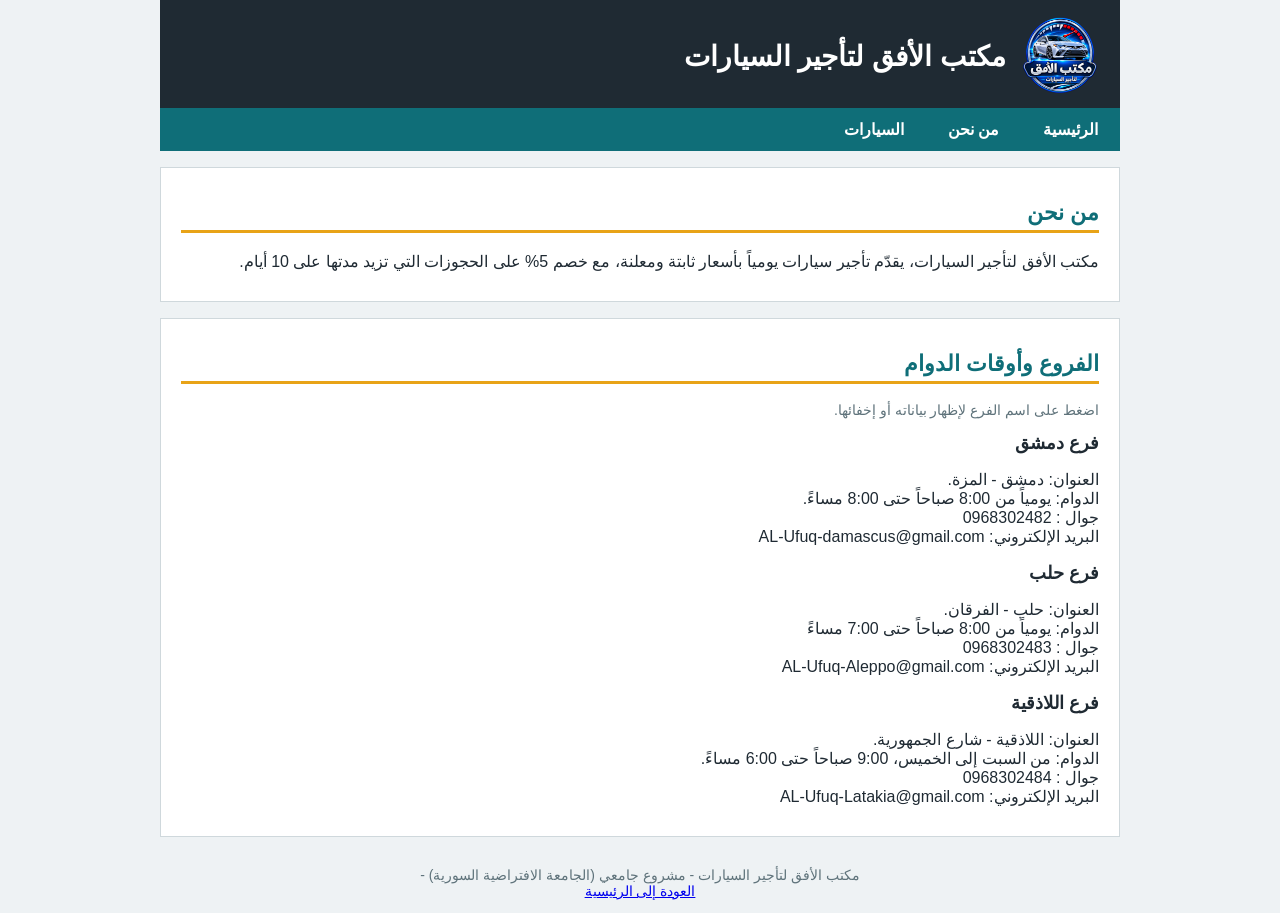
==== AboutUs.html @ b0d44bee "Add files via upload" ====
<!DOCTYPE html PUBLIC "-//W3C//DTD XHTML 1.0 Strict//EN" "http://www.w3.org/TR/xhtml1/DTD/xhtml1-strict.dtd">
<html xmlns="http://www.w3.org/1999/xhtml" lang="ar" xml:lang="ar" dir="rtl">
<head>
<meta http-equiv="Content-Type" content="text/html; charset=UTF-8" />
<title>من نحن - مكتب الأفق لتأجير السيارات</title>
<link rel="stylesheet" type="text/css" href="style.css" />
<script type="text/javascript" src="https://code.jquery.com/jquery-3.7.1.min.js"></script>
<script type="text/javascript" src="myFunctions.js"></script>
</head>
<body>
<div id="wrap">
<div id="header">
<img src="images/Logo.png" alt="شعار المكتب" width="80" height="80" /><br/>
<h1>مكتب الأفق لتأجير السيارات</h1>
</div>
<ul id="nav"><li><a href="home.html">الرئيسية</a></li><li><a href="AboutUs.html">من نحن</a></li><li><a href="Cars.html">السيارات</a></li></ul>
<div class="box intro">
<h2>من نحن</h2>
<p>مكتب الأفق لتأجير السيارات، يقدّم تأجير سيارات يومياً بأسعار ثابتة ومعلنة، مع خصم 5% على الحجوزات التي تزيد مدتها على 10 أيام.</p>
</div>

<div class="box">
<h2>الفروع وأوقات الدوام</h2>
<p class="hint">اضغط على اسم الفرع لإظهار بياناته أو إخفائها.</p>

<h3 class="branch">فرع دمشق</h3>
<div>
<p>العنوان: دمشق - المزة. 
<br/>الدوام: يومياً من 8:00 صباحاً حتى 8:00 مساءً.
<br/>جوال : 0968302482
<br/>البريد الإلكتروني: AL-Ufuq-damascus@gmail.com
</p>
</div>

<h3 class="branch">فرع حلب</h3>
<div>
<p>العنوان: حلب - الفرقان.
<br/>الدوام: يومياً من 8:00 صباحاً حتى 7:00 مساءً
<br/>جوال : 0968302483
<br/>البريد الإلكتروني: AL-Ufuq-Aleppo@gmail.com
</p>
</div>

<h3 class="branch">فرع اللاذقية</h3>
<div>
<p>العنوان: اللاذقية - شارع الجمهورية. 
<br/>الدوام: من السبت إلى الخميس، 9:00 صباحاً حتى 6:00 مساءً.
<br/>جوال : 0968302484
<br/>البريد الإلكتروني: AL-Ufuq-Latakia@gmail.com
</p>
</div>

</div>
<div id="footer">مكتب الأفق لتأجير السيارات - مشروع جامعي (الجامعة الافتراضية السورية) -<br/> <a href="home.html">العودة إلى الرئيسية</a></div>
</div>
</body>
</html>
---- style.css ----
/* style.css - ملف التنسيق الوحيد للموقع.
   الخطوط تُعدَّل من القاعدة الأولى، ولون حقول الإدخال من قاعدة input.txt */
body, table, input, button, legend, label { font-family: Tahoma, Arial, sans-serif; font-size: 16px; }
input.txt { color: #1f2a33; background-color: #ffffff; border: 1px solid #8aa0a8; padding: 6px; width: 260px; }
body { margin: 0; background-color: #eef2f4; color: #1f2a33; direction: rtl; }
#wrap { width: 960px; max-width: 96%; margin: 0 auto; }
#header { background-color: #1f2a33; color: #ffffff; padding: 14px 20px; overflow: hidden; }
#header img { float: right; margin-left: 14px; }
h1 { margin: 8px 0; font-size: 28px; }
h2 { color: #0f6e78; font-size: 22px; border-bottom: 3px solid #e8a317; padding-bottom: 4px; }
h3 { font-size: 18px; margin: 10px 0 4px; cursor: pointer; }
#nav { list-style: none; margin: 0; padding: 0; background-color: #0f6e78; overflow: hidden; }
#nav li { float: right; }
#nav a { display: block; padding: 12px 22px; color: #ffffff; text-decoration: none; font-weight: bold; }
#nav a:hover { background-color: #e8a317; color: #1f2a33; }
.box { background-color: #ffffff; margin: 16px 0; padding: 14px 20px; border: 1px solid #cfd8dc; }
.btn, input[type="button"], input[type="submit"] { background-color: #e8a317; color: #1f2a33; border: 0; padding: 9px 22px; font-weight: bold; cursor: pointer; text-decoration: none; display: inline-block; }
table.grid { width: 100%; border-collapse: collapse; }
.grid th { background-color: #0f6e78; color: #ffffff; padding: 8px; }
.grid td { border: 1px solid #cfd8dc; padding: 8px; text-align: center; }
img.car { border: 1px solid #cfd8dc; margin-left: 8px; }
tr.details { display: none; }
tr.details td { background-color: #f4f9fa; text-align: right; }
tr.picked td { background-color: #fff6dd; }
fieldset { border: 1px solid #8aa0a8; padding: 12px; }
legend { font-weight: bold; color: #0f6e78; }
.error { color: #b3261e; margin-right: 8px; font-weight: bold; }
.hint, .sample, #footer { color: #5f737b; font-size: 14px; }
.todo { background-color: #fff3c4; padding: 0 4px; }
#bookingBox { display: none; }
#resultBox { display: none; position: fixed; top: 0; left: 0; width: 100%; height: 100%; background-color: rgba(31, 42, 51, 0.75); }
#resultBox .win { background-color: #ffffff; width: 640px; max-width: 92%; max-height: 86%; overflow: auto; margin: 4% auto; padding: 16px 22px; border-top: 6px solid #e8a317; }
.total { font-size: 20px; font-weight: bold; color: #0f6e78; }
#footer { text-align: center; padding: 14px; }
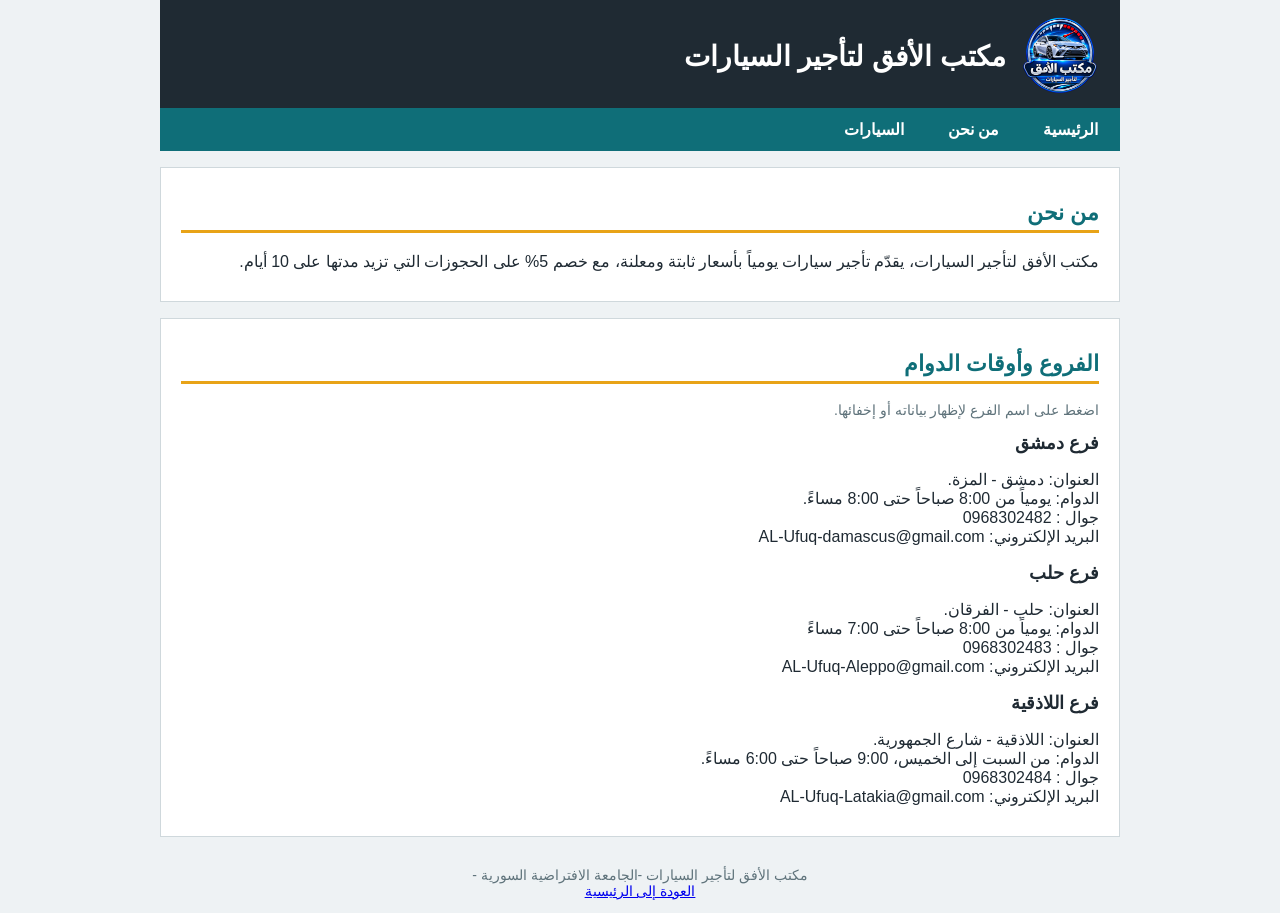
==== commit 76bec718: "Update AboutUs.html" ====
--- a/AboutUs.html
+++ b/AboutUs.html
@@ -13,7 +13,7 @@
 <img src="images/Logo.png" alt="شعار المكتب" width="80" height="80" /><br/>
 <h1>مكتب الأفق لتأجير السيارات</h1>
 </div>
-<ul id="nav"><li><a href="home.html">الرئيسية</a></li><li><a href="AboutUs.html">من نحن</a></li><li><a href="Cars.html">السيارات</a></li></ul>
+<ul id="nav"><li><a href="index.html">الرئيسية</a></li><li><a href="AboutUs.html">من نحن</a></li><li><a href="Cars.html">السيارات</a></li></ul>
 <div class="box intro">
 <h2>من نحن</h2>
 <p>مكتب الأفق لتأجير السيارات، يقدّم تأجير سيارات يومياً بأسعار ثابتة ومعلنة، مع خصم 5% على الحجوزات التي تزيد مدتها على 10 أيام.</p>
@@ -51,7 +51,7 @@
 </div>
 
 </div>
-<div id="footer">مكتب الأفق لتأجير السيارات - مشروع جامعي (الجامعة الافتراضية السورية) -<br/> <a href="home.html">العودة إلى الرئيسية</a></div>
+<div id="footer">مكتب الأفق لتأجير السيارات -الجامعة الافتراضية السورية -<br/> <a href="index.html">العودة إلى الرئيسية</a></div>
 </div>
 </body>
 </html>
--- a/style.css
+++ b/style.css
@@ -1,5 +1,4 @@
-/* style.css - ملف التنسيق الوحيد للموقع.
-   الخطوط تُعدَّل من القاعدة الأولى، ولون حقول الإدخال من قاعدة input.txt */
+
 body, table, input, button, legend, label { font-family: Tahoma, Arial, sans-serif; font-size: 16px; }
 input.txt { color: #1f2a33; background-color: #ffffff; border: 1px solid #8aa0a8; padding: 6px; width: 260px; }
 body { margin: 0; background-color: #eef2f4; color: #1f2a33; direction: rtl; }
